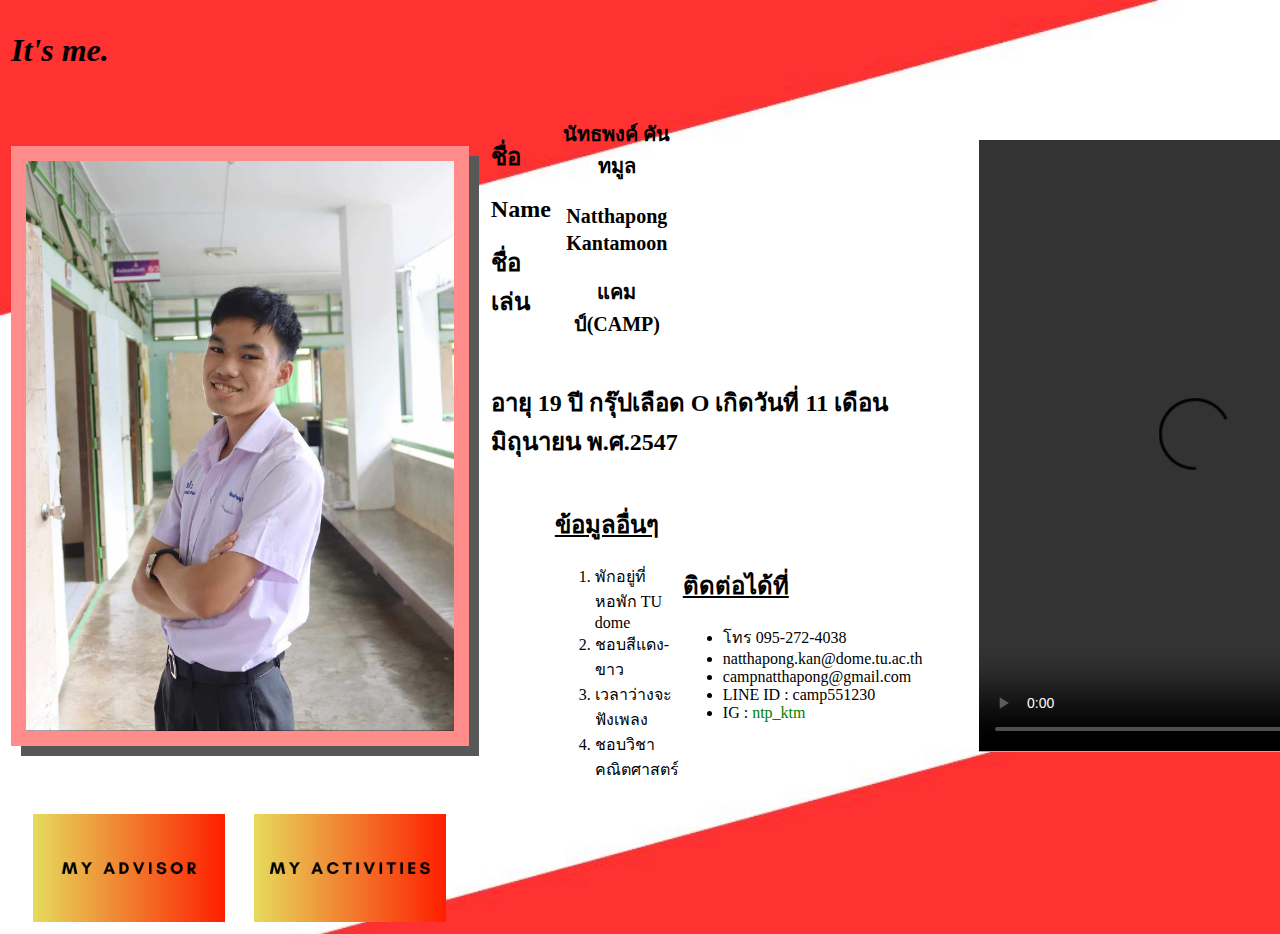
==== index.html @ 0aec3e18 "first commit" ====
<!DOCTYPE html>
<head>
    <title>Homepage</title>
    <style>
        body
        {
        background: url("../Picture/background.jpg");
        background-size:1860px 945px;
        background-repeat:no-repeat;
        }
        video
        {
        margin-left: 50px;
        background-color: rgb(255, 139, 139);
        }
        #text1 
        {text-align: center;}
        #img1
        {
        width : 427.84px; 
        height: 570.56px;
        padding: 15px;
        background-color: rgb(255, 139, 139);
        box-shadow: 10px 10px rgb(87, 87, 87);
        }
        #img2
        {
        width: 192px;
        height: 108px;
        margin-left: 25px;
        margin-top: 10px;
        }
        #tab1
        {margin-left: 15px;}
        a:link 
        {
        color: green;
        background-color: transparent;
        text-decoration: none;
        }
        a:visited   
        {
        color: pink;
        background-color: transparent;
        text-decoration: none;
        }
        a:hover 
        {
        color: red;
        background-color: transparent;
        text-decoration: underline;
        }
        a:active 
        {
        color: yellow;
        background-color: transparent;
        text-decoration: underline;
        }
    </style>
</head>
<body>
    <table>
        <tbody>
            <tr>
                <td><h1><em>It's me.</em></h1></tr></td>    
            <tr>
                <td>
                    <a href="https://www.facebook.com/natthapong.kanthamoon" target="_blank"><img id="img1" src="../Picture/mypic.jpg" alt="นี่ฉันเอง"></a>    
                </td>
                <td colspan="3">
                    <table>
                        <tbody>
                            <tr>
                                <td>
                                    <h2 id="tab1"><strong>ชื่อ</strong></h2>
                                    <h2 id="tab1"><strong>Name</strong></h2>
                                    <h2 id="tab1"><strong>ชื่อเล่น</strong></h2>
                                </td>
                                <td>
                                    <h2 id="text1"><small>นัทธพงค์ คันทมูล</small></h2>
                                    <h2 id="text1"><small>Natthapong Kantamoon</small></h2>
                                    <h2 id="text1"><small>แคมป์(CAMP)</small></h2>
                                </td>
                            </tr>        
                            <tr>
                                <td colspan="4">
                                    <h2 id="tab1"><strong>อายุ 19 ปี กรุ๊ปเลือด O เกิดวันที่ 11 เดือน มิถุนายน พ.ศ.2547</strong></h2>
                                </td>
                            </tr>
                            <tr>
                                <td>
                                    
                                </td>
                                <td colspan="2">
                                    <h2><u>ข้อมูลอื่นๆ</u></h2>
                                    <ol>
                                        <li>พักอยู่ที่หอพัก TU dome</li>
                                        <li>ชอบสีแดง-ขาว</li>
                                        <li>เวลาว่างจะฟังเพลง</li>
                                        <li>ชอบวิชาคณิตศาสตร์</li>
                                    </ol>
                                </td>
                                <td>
                                    <div>
                                        <h2><u>ติดต่อได้ที่</u></h2>
                                        <ul>
                                            <li>โทร 095-272-4038</li>
                                            <li>natthapong.kan@dome.tu.ac.th</li>
                                            <li>campnatthapong@gmail.com</li>
                                            <li>LINE ID : camp551230</li>
                                            <li>IG : <a href="https://www.instagram.com/ntp_ktm/">ntp_ktm</a></li>
                                        </ul>
                                    </div>
                                </td>
                            </tr>
                        </tbody>
                    </table>
                </td>
                <td>
                    <video src="../Video/Myvideo.mp4" width="432px" height="611.4px" controls></video>
                </td>
            </tr>
        </tbody>
    </table>
    <div>
        <a href="myAdvisor.html" target="_blank"><img id="img2" src="../Picture/myAdvisorpage.png"></a> 
        <a href="myActivities.html" target="_blank"><img id="img2" src="../Picture/myActivitiespage.png"></a>
    </div>
</body>
</html>
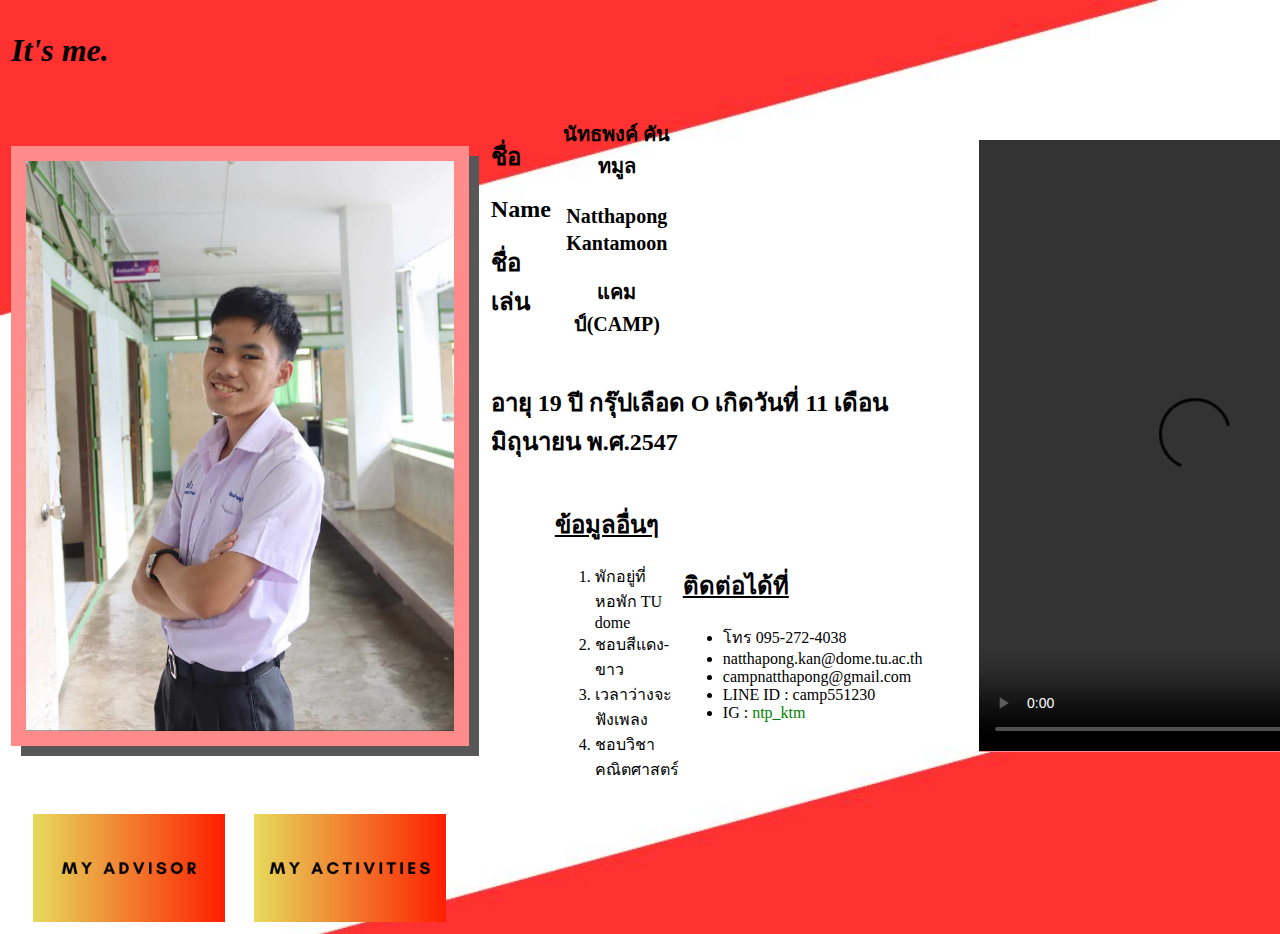
==== commit 3bdb240f: "2rd commit" ====
--- a/index.html
+++ b/index.html
@@ -4,7 +4,7 @@
     <style>
         body
         {
-        background: url("../Picture/background.jpg");
+        background: url("Picture/background.jpg");
         background-size:1860px 945px;
         background-repeat:no-repeat;
         }
@@ -65,7 +65,7 @@
                 <td><h1><em>It's me.</em></h1></tr></td>    
             <tr>
                 <td>
-                    <a href="https://www.facebook.com/natthapong.kanthamoon" target="_blank"><img id="img1" src="../Picture/mypic.jpg" alt="นี่ฉันเอง"></a>    
+                    <a href="https://www.facebook.com/natthapong.kanthamoon" target="_blank"><img id="img1" src="Picture/mypic.jpg" alt="นี่ฉันเอง"></a>    
                 </td>
                 <td colspan="3">
                     <table>
@@ -117,14 +117,14 @@
                     </table>
                 </td>
                 <td>
-                    <video src="../Video/Myvideo.mp4" width="432px" height="611.4px" controls></video>
+                    <video src="Video/Myvideo.mp4" width="432px" height="611.4px" controls></video>
                 </td>
             </tr>
         </tbody>
     </table>
     <div>
-        <a href="myAdvisor.html" target="_blank"><img id="img2" src="../Picture/myAdvisorpage.png"></a> 
-        <a href="myActivities.html" target="_blank"><img id="img2" src="../Picture/myActivitiespage.png"></a>
+        <a href="html/myAdvisor.html" target="_blank"><img id="img2" src="Picture/myAdvisorpage.png"></a> 
+        <a href="html/myActivities.html" target="_blank"><img id="img2" src="Picture/myActivitiespage.png"></a>
     </div>
 </body>
 </html>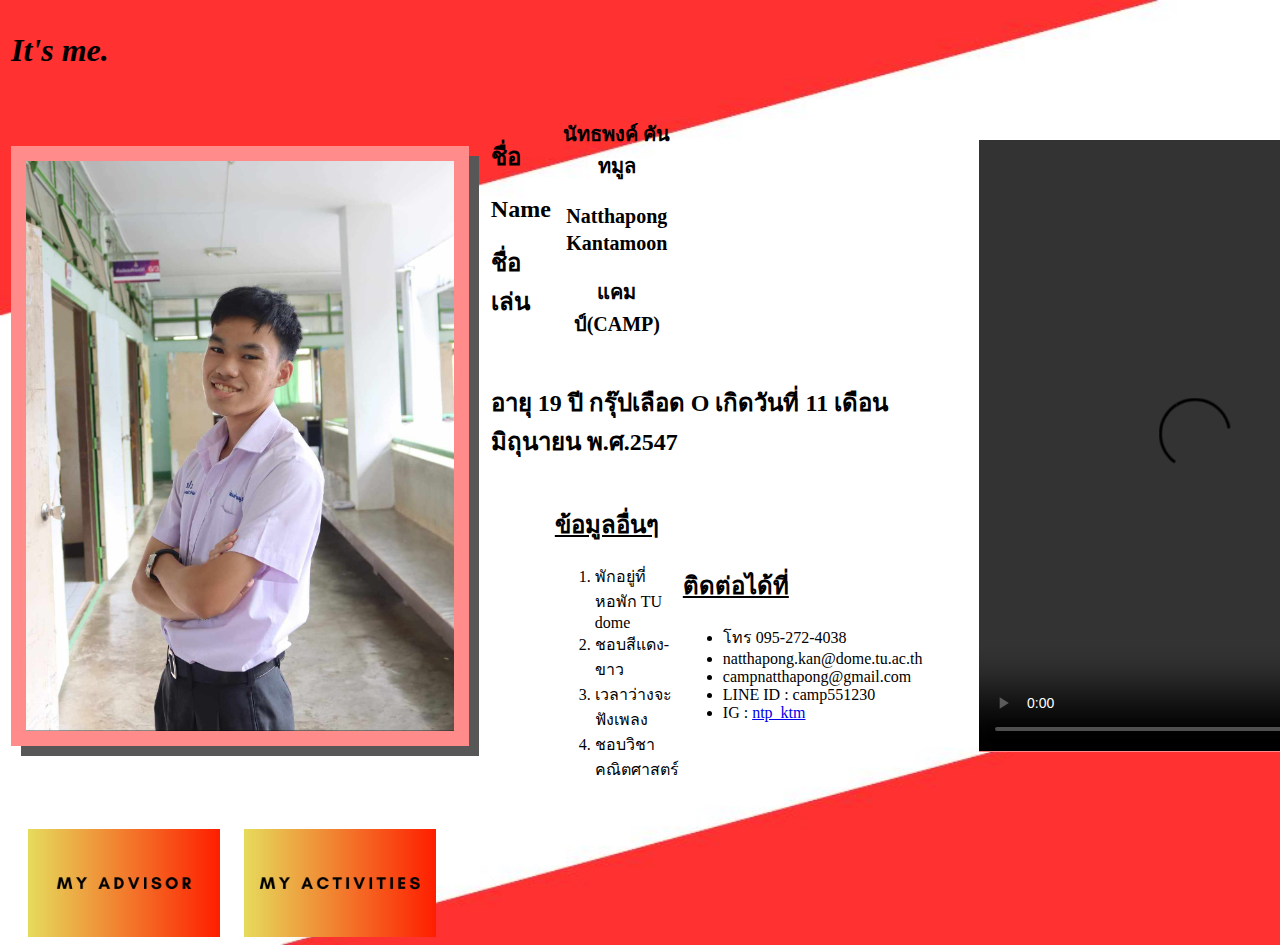
==== commit 78ea4e51: "4th commit" ====
--- a/index.html
+++ b/index.html
@@ -23,36 +23,22 @@
         background-color: rgb(255, 139, 139);
         box-shadow: 10px 10px rgb(87, 87, 87);
         }
-        #img2
+        #button
         {
-        width: 192px;
-        height: 108px;
-        margin-left: 25px;
-        margin-top: 10px;
+        margin-top: 25px;
+        margin-left: 20px;
         }
         #tab1
         {margin-left: 15px;}
-        a:link 
-        {
-        color: green;
-        background-color: transparent;
-        text-decoration: none;
-        }
         a:visited   
         {
-        color: pink;
+        color: rgb(0, 0, 0);
         background-color: transparent;
         text-decoration: none;
         }
         a:hover 
         {
         color: red;
-        background-color: transparent;
-        text-decoration: underline;
-        }
-        a:active 
-        {
-        color: yellow;
         background-color: transparent;
         text-decoration: underline;
         }
@@ -108,7 +94,7 @@
                                             <li>natthapong.kan@dome.tu.ac.th</li>
                                             <li>campnatthapong@gmail.com</li>
                                             <li>LINE ID : camp551230</li>
-                                            <li>IG : <a href="https://www.instagram.com/ntp_ktm/">ntp_ktm</a></li>
+                                            <li>IG : <a href="https://www.instagram.com/ntp_ktm/" target="_blank">ntp_ktm</a></li>
                                         </ul>
                                     </div>
                                 </td>
@@ -123,8 +109,8 @@
         </tbody>
     </table>
     <div>
-        <a href="html/myAdvisor.html" target="_blank"><img id="img2" src="Picture/myAdvisorpage.png"></a> 
-        <a href="html/myActivities.html" target="_blank"><img id="img2" src="Picture/myActivitiespage.png"></a>
+        <a href="html/myAdvisor.html" class="button"><img id="button" src="Picture/myAdvisorpage.png" width="192px" height="108px"></a> 
+        <a href="html/myActivities.html" class="button"><img id="button" src="Picture/myActivitiespage.png" width="192px" height="108px"></a>
     </div>
 </body>
 </html>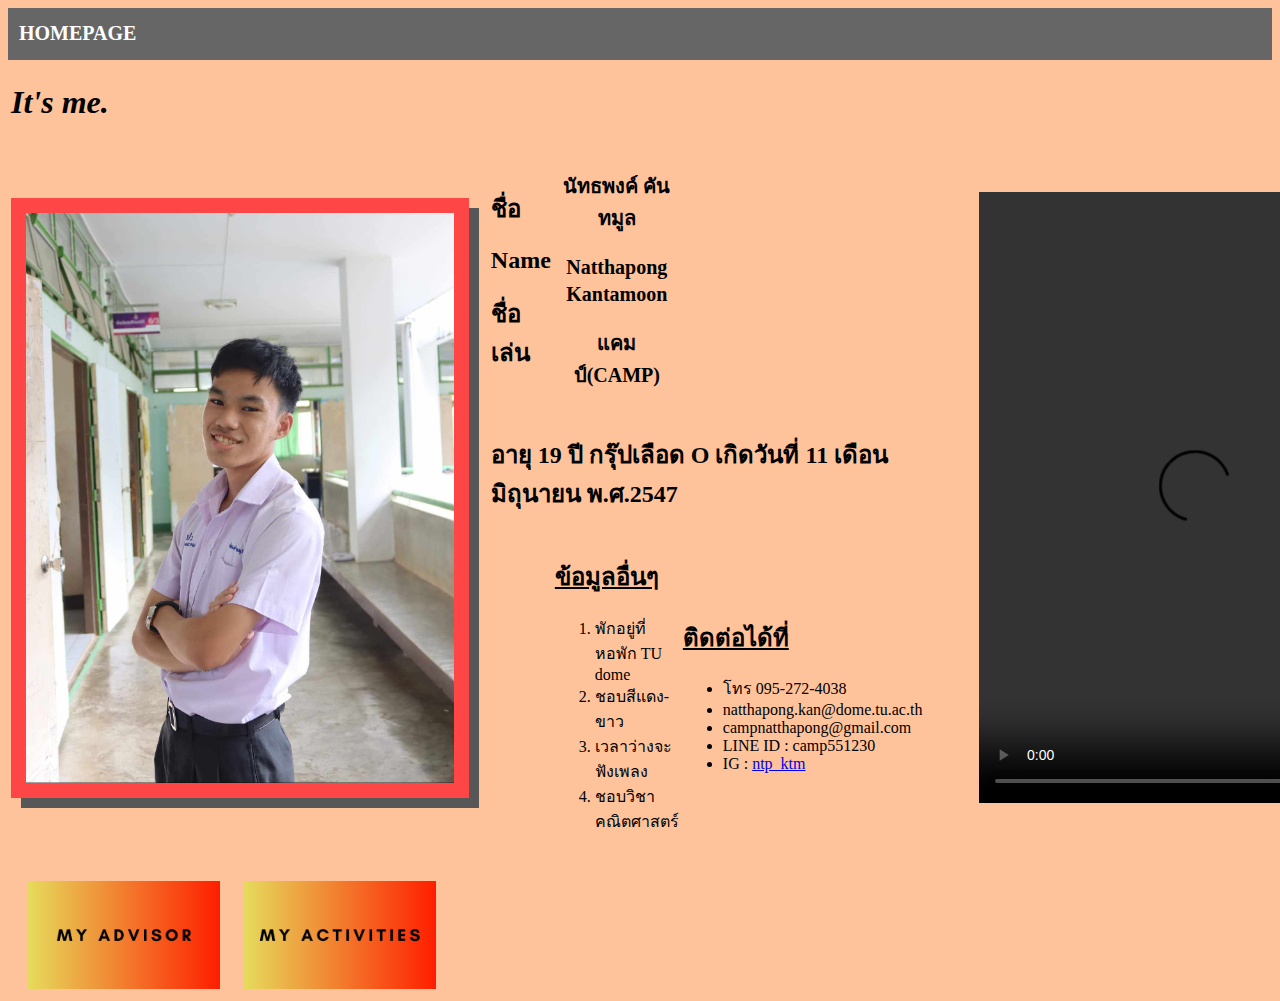
==== commit a6059550: "5th commit" ====
--- a/index.html
+++ b/index.html
@@ -2,16 +2,21 @@
 <head>
     <title>Homepage</title>
     <style>
-        body
+        body {background-color: rgb(255, 195, 155);}
+        header 
         {
-        background: url("Picture/background.jpg");
-        background-size:1860px 945px;
-        background-repeat:no-repeat;
+        background-color: #666;
+        padding: 1px;
+        text-align: left;
+        text-transform: uppercase;
+        font-size: 10px;
+        color: white;
+        text-indent: 10px;
         }
         video
         {
         margin-left: 50px;
-        background-color: rgb(255, 139, 139);
+        background-color: rgb(255, 70, 70);
         }
         #text1 
         {text-align: center;}
@@ -20,7 +25,7 @@
         width : 427.84px; 
         height: 570.56px;
         padding: 15px;
-        background-color: rgb(255, 139, 139);
+        background-color: rgb(255, 70, 70);
         box-shadow: 10px 10px rgb(87, 87, 87);
         }
         #button
@@ -45,6 +50,7 @@
     </style>
 </head>
 <body>
+    <header><h1>Homepage</h1></header>
     <table>
         <tbody>
             <tr>
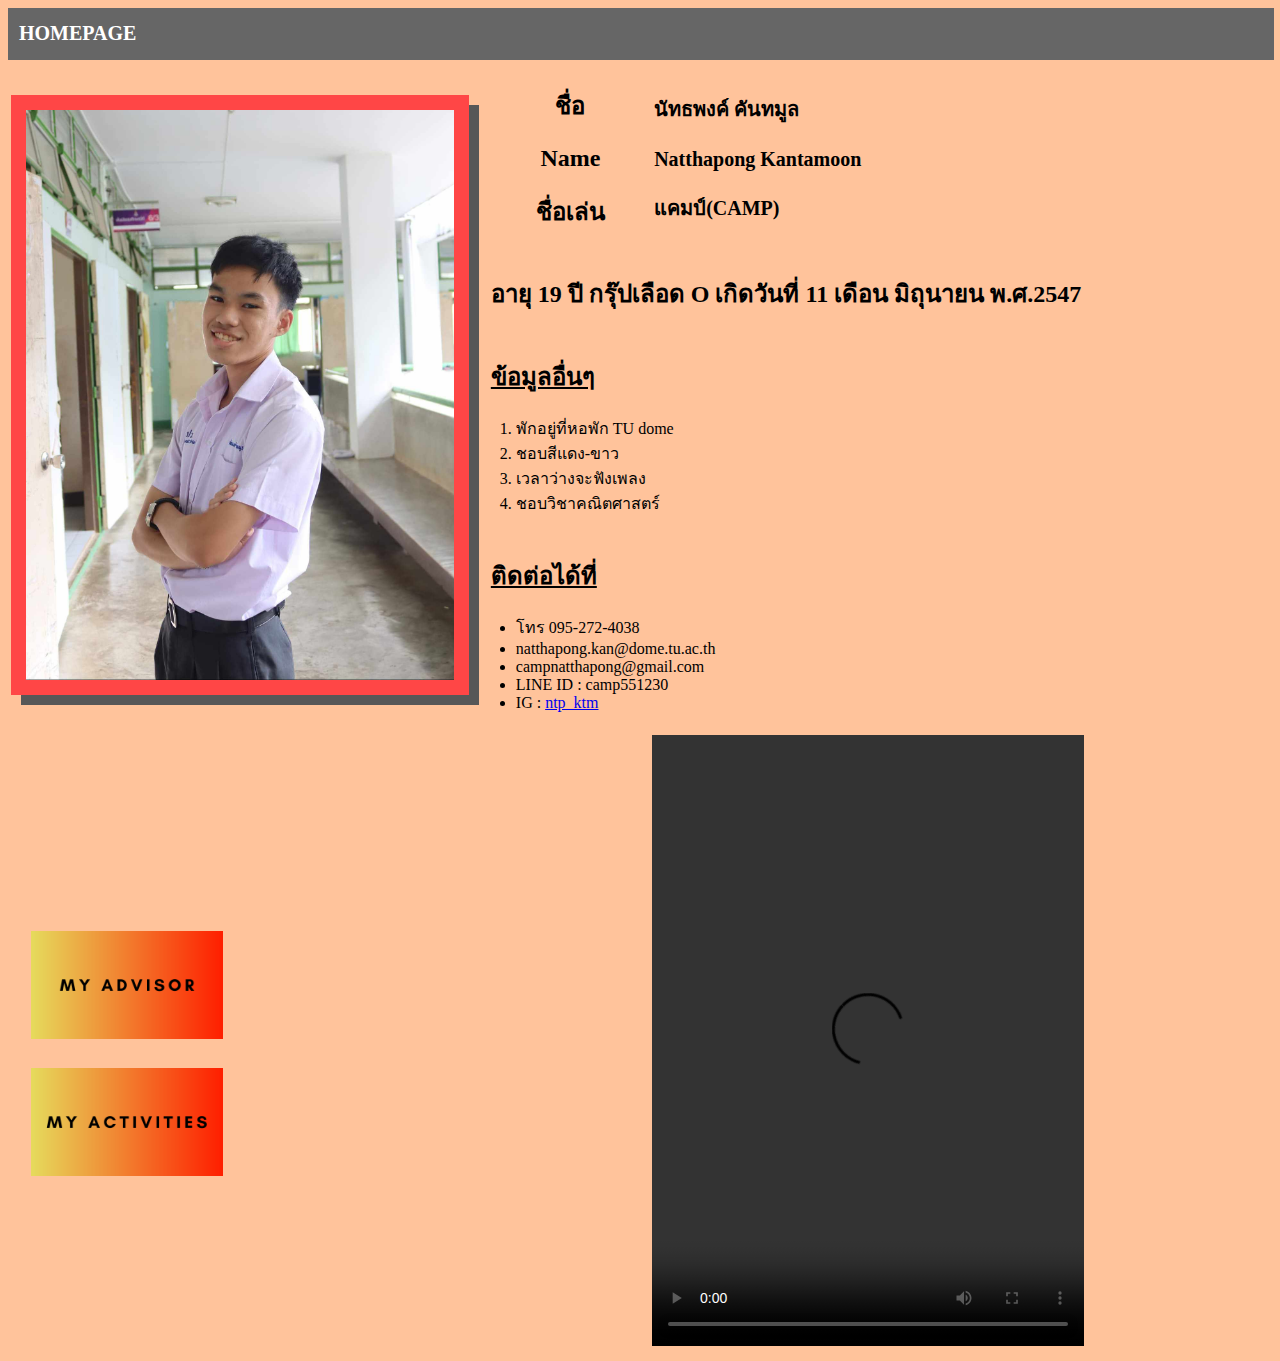
==== commit e6e07b25: "7th commit" ====
--- a/index.html
+++ b/index.html
@@ -7,6 +7,7 @@
         {
         background-color: #666;
         padding: 1px;
+        width: 100%;
         text-align: left;
         text-transform: uppercase;
         font-size: 10px;
@@ -15,11 +16,10 @@
         }
         video
         {
-        margin-left: 50px;
+        margin-left: auto;
+        margin-right: auto;
         background-color: rgb(255, 70, 70);
         }
-        #text1 
-        {text-align: center;}
         #img1
         {
         width : 427.84px; 
@@ -47,15 +47,24 @@
         background-color: transparent;
         text-decoration: underline;
         }
+        #center
+        {
+        text-align: center;
+        }
+        #left
+        {
+        text-align: left;
+        }
+        #right
+        {
+        text-align: right;
+        }
     </style>
 </head>
 <body>
     <header><h1>Homepage</h1></header>
     <table>
         <tbody>
-            <tr>
-                <td><h1><em>It's me.</em></h1></tr></td>    
-            <tr>
                 <td>
                     <a href="https://www.facebook.com/natthapong.kanthamoon" target="_blank"><img id="img1" src="Picture/mypic.jpg" alt="นี่ฉันเอง"></a>    
                 </td>
@@ -63,28 +72,25 @@
                     <table>
                         <tbody>
                             <tr>
-                                <td>
+                                <td id="center">
                                     <h2 id="tab1"><strong>ชื่อ</strong></h2>
                                     <h2 id="tab1"><strong>Name</strong></h2>
                                     <h2 id="tab1"><strong>ชื่อเล่น</strong></h2>
                                 </td>
-                                <td>
-                                    <h2 id="text1"><small>นัทธพงค์ คันทมูล</small></h2>
-                                    <h2 id="text1"><small>Natthapong Kantamoon</small></h2>
-                                    <h2 id="text1"><small>แคมป์(CAMP)</small></h2>
+                                <td id="left">
+                                    <h2><small>นัทธพงค์ คันทมูล</small></h2>
+                                    <h2><small>Natthapong Kantamoon</small></h2>
+                                    <h2><small>แคมป์(CAMP)</small></h2>
                                 </td>
                             </tr>        
                             <tr>
-                                <td colspan="4">
+                                <td colspan="2">
                                     <h2 id="tab1"><strong>อายุ 19 ปี กรุ๊ปเลือด O เกิดวันที่ 11 เดือน มิถุนายน พ.ศ.2547</strong></h2>
                                 </td>
                             </tr>
                             <tr>
-                                <td>
-                                    
-                                </td>
-                                <td colspan="2">
-                                    <h2><u>ข้อมูลอื่นๆ</u></h2>
+                                <td colspan="2" id="left">
+                                    <h2 id="tab1"><u>ข้อมูลอื่นๆ</u></h2>
                                     <ol>
                                         <li>พักอยู่ที่หอพัก TU dome</li>
                                         <li>ชอบสีแดง-ขาว</li>
@@ -92,9 +98,11 @@
                                         <li>ชอบวิชาคณิตศาสตร์</li>
                                     </ol>
                                 </td>
-                                <td>
+                            </tr>
+                            <tr>
+                                <td colspan="2" id="left">
                                     <div>
-                                        <h2><u>ติดต่อได้ที่</u></h2>
+                                        <h2 id="tab1"><u>ติดต่อได้ที่</u></h2>
                                         <ul>
                                             <li>โทร 095-272-4038</li>
                                             <li>natthapong.kan@dome.tu.ac.th</li>
@@ -108,15 +116,18 @@
                         </tbody>
                     </table>
                 </td>
+            </tr>
+            <tr>
                 <td>
-                    <video src="Video/Myvideo.mp4" width="432px" height="611.4px" controls></video>
+                    <div>
+                        <a href="html/myAdvisor.html" class="button"><img id="button" src="Picture/myAdvisorpage.png" width="192px" height="108px"></a> <br>
+                        <a href="html/myActivities.html" class="button"><img id="button" src="Picture/myActivitiespage.png" width="192px" height="108px"></a>
+                    </div>
                 </td>
-            </tr>
+                <td id="right">
+                    <video id="tab1" src="Video/Myvideo.mp4" width="432px" height="611.4px" controls></video>
+                </td>
         </tbody>
     </table>
-    <div>
-        <a href="html/myAdvisor.html" class="button"><img id="button" src="Picture/myAdvisorpage.png" width="192px" height="108px"></a> 
-        <a href="html/myActivities.html" class="button"><img id="button" src="Picture/myActivitiespage.png" width="192px" height="108px"></a>
-    </div>
 </body>
 </html>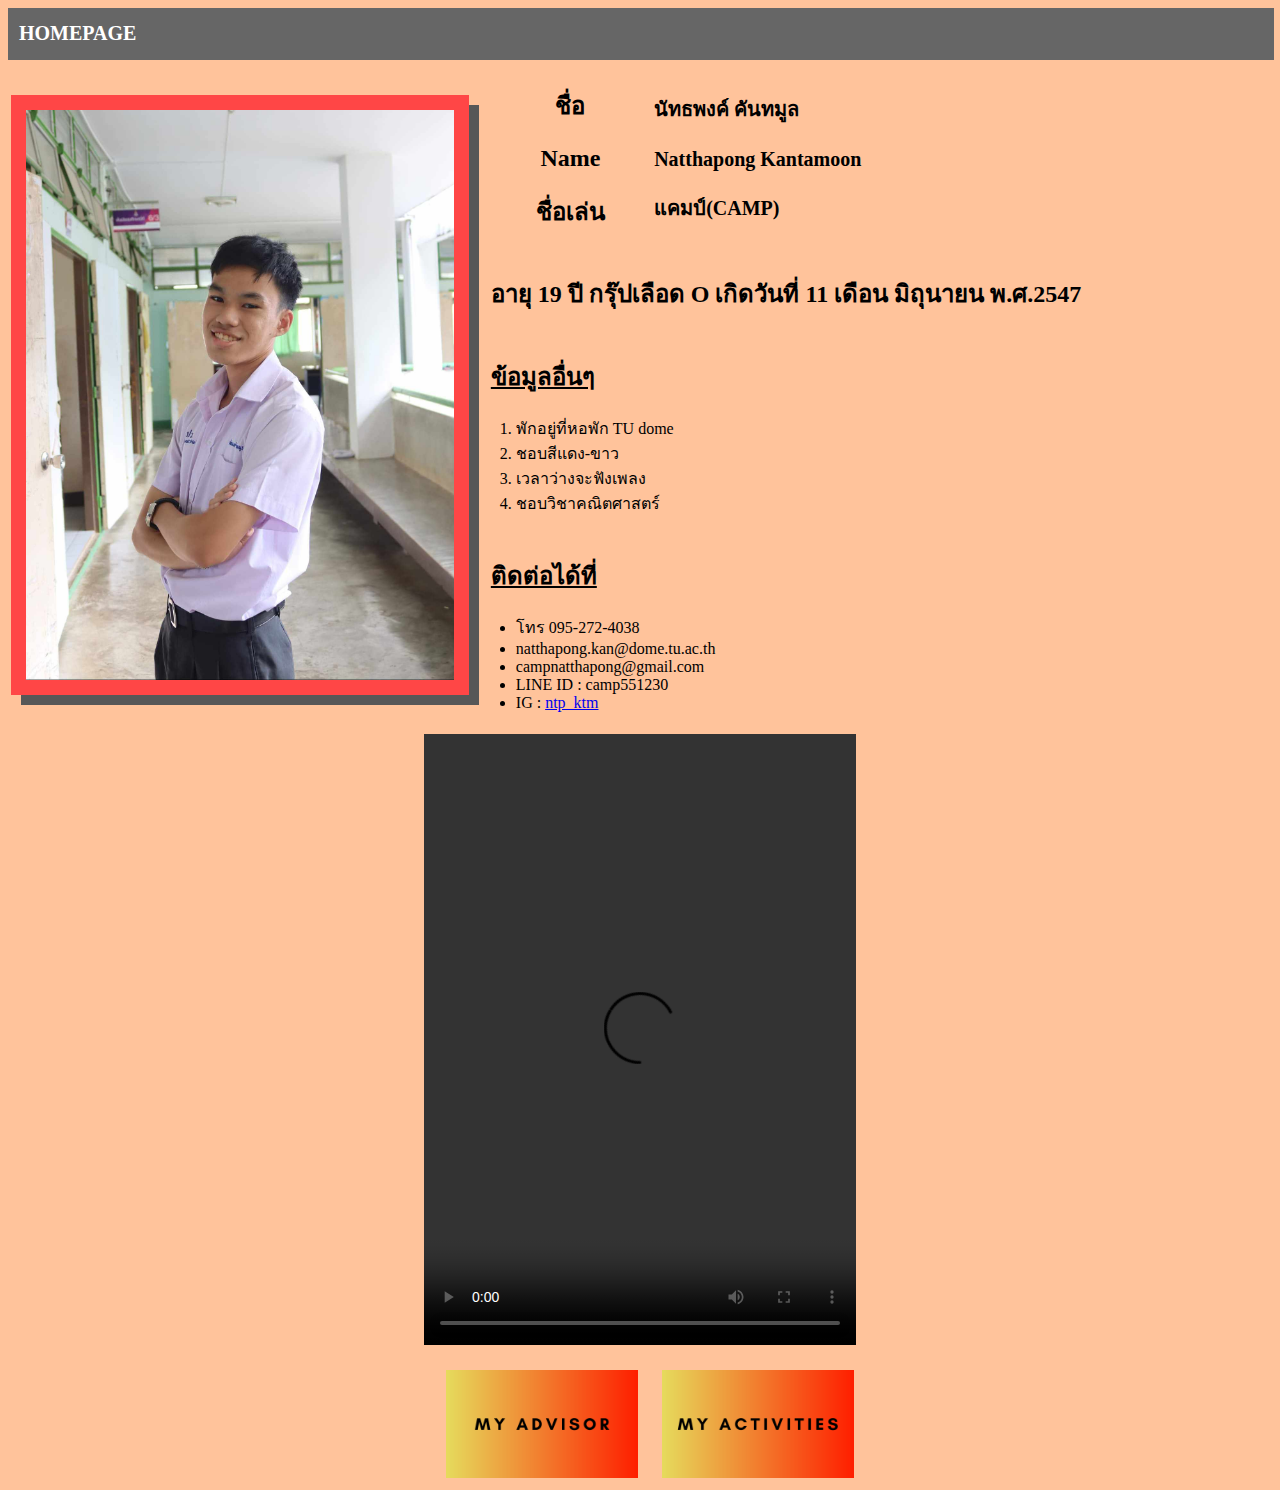
==== commit 0817b18f: "9th commit" ====
--- a/index.html
+++ b/index.html
@@ -16,6 +16,7 @@
         }
         video
         {
+        display: block;
         margin-left: auto;
         margin-right: auto;
         background-color: rgb(255, 70, 70);
@@ -117,17 +118,12 @@
                     </table>
                 </td>
             </tr>
-            <tr>
-                <td>
-                    <div>
-                        <a href="html/myAdvisor.html" class="button"><img id="button" src="Picture/myAdvisorpage.png" width="192px" height="108px"></a> <br>
-                        <a href="html/myActivities.html" class="button"><img id="button" src="Picture/myActivitiespage.png" width="192px" height="108px"></a>
-                    </div>
-                </td>
-                <td id="right">
-                    <video id="tab1" src="Video/Myvideo.mp4" width="432px" height="611.4px" controls></video>
-                </td>
         </tbody>
     </table>
+    <video src="Video/Myvideo.mp4" width="432px" height="611.4px" controls></video>
+    <div id="center">
+        <a href="html/myAdvisor.html" class="button"><img id="button" src="Picture/myAdvisorpage.png" width="192px" height="108px"></a>
+        <a href="html/myActivities.html" class="button"><img id="button" src="Picture/myActivitiespage.png" width="192px" height="108px"></a>
+    </div>
 </body>
 </html>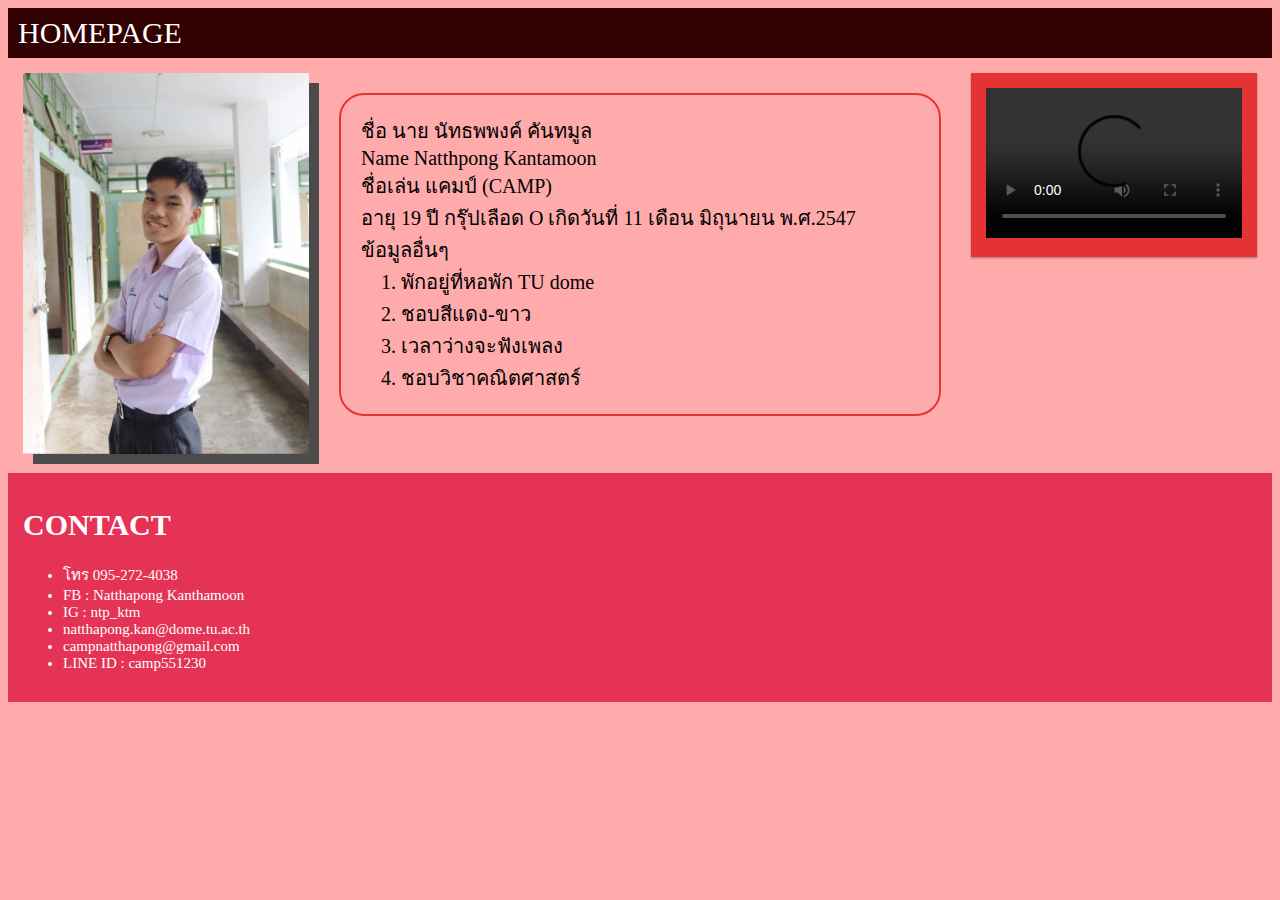
==== commit 5f03139d: "11th commit" ====
--- a/index.html
+++ b/index.html
@@ -1,129 +1,77 @@
 <!DOCTYPE html>
 <head>
+    <meta name="viewport" content="width=device-width, initial-scale=1.0">
     <title>Homepage</title>
+    <link rel="stylesheet" href="css/style.css">
     <style>
-        body {background-color: rgb(255, 195, 155);}
-        header 
-        {
-        background-color: #666;
-        padding: 1px;
-        width: 100%;
-        text-align: left;
-        text-transform: uppercase;
-        font-size: 10px;
-        color: white;
-        text-indent: 10px;
+        body{
+            background-color: rgb(255, 171, 171);
         }
-        video
-        {
-        display: block;
-        margin-left: auto;
-        margin-right: auto;
-        background-color: rgb(255, 70, 70);
+        img{
+            width: 100%;
+            height: auto;
+            box-shadow: 10px 10px rgb(75, 75, 75);
         }
-        #img1
-        {
-        width : 427.84px; 
-        height: 570.56px;
-        padding: 15px;
-        background-color: rgb(255, 70, 70);
-        box-shadow: 10px 10px rgb(87, 87, 87);
-        }
-        #button
-        {
-        margin-top: 25px;
-        margin-left: 20px;
-        }
-        #tab1
-        {margin-left: 15px;}
-        a:visited   
-        {
-        color: rgb(0, 0, 0);
-        background-color: transparent;
-        text-decoration: none;
-        }
-        a:hover 
-        {
-        color: red;
-        background-color: transparent;
-        text-decoration: underline;
-        }
-        #center
-        {
-        text-align: center;
-        }
-        #left
-        {
-        text-align: left;
-        }
-        #right
-        {
-        text-align: right;
+        video{
+            width: 100%;
+            height: auto;
         }
     </style>
 </head>
 <body>
-    <header><h1>Homepage</h1></header>
-    <table>
-        <tbody>
-                <td>
-                    <a href="https://www.facebook.com/natthapong.kanthamoon" target="_blank"><img id="img1" src="Picture/mypic.jpg" alt="นี่ฉันเอง"></a>    
-                </td>
-                <td colspan="3">
-                    <table>
-                        <tbody>
-                            <tr>
-                                <td id="center">
-                                    <h2 id="tab1"><strong>ชื่อ</strong></h2>
-                                    <h2 id="tab1"><strong>Name</strong></h2>
-                                    <h2 id="tab1"><strong>ชื่อเล่น</strong></h2>
-                                </td>
-                                <td id="left">
-                                    <h2><small>นัทธพงค์ คันทมูล</small></h2>
-                                    <h2><small>Natthapong Kantamoon</small></h2>
-                                    <h2><small>แคมป์(CAMP)</small></h2>
-                                </td>
-                            </tr>        
-                            <tr>
-                                <td colspan="2">
-                                    <h2 id="tab1"><strong>อายุ 19 ปี กรุ๊ปเลือด O เกิดวันที่ 11 เดือน มิถุนายน พ.ศ.2547</strong></h2>
-                                </td>
-                            </tr>
-                            <tr>
-                                <td colspan="2" id="left">
-                                    <h2 id="tab1"><u>ข้อมูลอื่นๆ</u></h2>
-                                    <ol>
-                                        <li>พักอยู่ที่หอพัก TU dome</li>
-                                        <li>ชอบสีแดง-ขาว</li>
-                                        <li>เวลาว่างจะฟังเพลง</li>
-                                        <li>ชอบวิชาคณิตศาสตร์</li>
-                                    </ol>
-                                </td>
-                            </tr>
-                            <tr>
-                                <td colspan="2" id="left">
-                                    <div>
-                                        <h2 id="tab1"><u>ติดต่อได้ที่</u></h2>
-                                        <ul>
-                                            <li>โทร 095-272-4038</li>
-                                            <li>natthapong.kan@dome.tu.ac.th</li>
-                                            <li>campnatthapong@gmail.com</li>
-                                            <li>LINE ID : camp551230</li>
-                                            <li>IG : <a href="https://www.instagram.com/ntp_ktm/" target="_blank">ntp_ktm</a></li>
-                                        </ul>
-                                    </div>
-                                </td>
-                            </tr>
-                        </tbody>
-                    </table>
-                </td>
-            </tr>
-        </tbody>
-    </table>
-    <video src="Video/Myvideo.mp4" width="432px" height="611.4px" controls></video>
-    <div id="center">
-        <a href="html/myAdvisor.html" class="button"><img id="button" src="Picture/myAdvisorpage.png" width="192px" height="108px"></a>
-        <a href="html/myActivities.html" class="button"><img id="button" src="Picture/myActivitiespage.png" width="192px" height="108px"></a>
-    </div>
+    <header>
+        <div class="nav">
+            <ul>
+                <li><a href="#">HOMEPAGE</a>
+                    <ul>
+                        <li><a href="html/myAdvisor.html">MY ADVIROR</a></li>
+                        <li><a href="html/myActivities.html">MY ACTIVITIES</a>
+<!--                            <ul>
+                                <li><a href="#"></a></li>
+                            </ul> -->
+                        </li>
+                    </ul>
+                </li>
+            </ul>
+        </div>
+    </header>
+    <div class="row">
+        <div class="col-3 col-s-3 menu">
+            <img src="image/mypic.jpg">
+        </div>
+        <div class="col-6 col-s-9">
+          <ul id="rcorners">
+            <li>ชื่อ นาย นัทธพพงค์ คันทมูล</li>
+            <li>Name Natthpong Kantamoon</li>
+            <li>ชื่อเล่น แคมป์ (CAMP)</li>
+            <li>อายุ 19 ปี กรุ๊ปเลือด O เกิดวันที่ 11 เดือน มิถุนายน พ.ศ.2547</li>
+            <li>ข้อมูลอื่นๆ
+                <ol>
+                    <li>พักอยู่ที่หอพัก TU dome</li>
+                    <li>ชอบสีแดง-ขาว</li>
+                    <li>เวลาว่างจะฟังเพลง</li>
+                    <li>ชอบวิชาคณิตศาสตร์</li>
+                </ol>
+            </li>
+          </ul>
+        </div>
+      
+        <div class="col-3 col-s-12">
+          <div class="aside">
+            <video src="VDO/Myvideo.mp4" controls></video>
+          </div>
+        </div>
+      </div>
+        <div class="footer">
+            <h1>CONTACT</h1>
+            <ul>
+                <li>โทร 095-272-4038</li>
+                <li>FB : Natthapong Kanthamoon</li>
+                <li>IG : ntp_ktm</li>
+                <li>natthapong.kan@dome.tu.ac.th</li>
+                <li>campnatthapong@gmail.com</li>
+                <li>LINE ID : camp551230</li>
+            </ul>
+        </div>
 </body>
 </html>--- a/css/style.css
+++ b/css/style.css
@@ -0,0 +1,143 @@
+* {
+    box-sizing: border-box;
+  }
+  
+  .row::after {
+    content: "";
+    clear: both;
+    display: table;
+  }
+  
+  [class*="col-"] {
+    float: left;
+    padding: 15px;
+  }
+
+  .aside {
+    background-color: #e53333;
+    padding: 15px;
+    box-shadow: 0 1px 3px rgba(0,0,0,0.12), 0 1px 2px rgba(0,0,0,0.24);
+  }
+  
+  .footer {
+    background-color: #e53355;
+    color: #ffffff;
+    text-align: left;
+    font-size: 15px;
+    padding: 15px;
+  }
+
+  #rcorners {
+    font-size: 20px;
+    border-radius: 25px;
+    border: 2px solid #e53333;
+    padding: 20px; 
+    width: 100%;
+    height: auto;  
+    list-style: none;
+  }
+
+  .nav ul {
+    background-color: #310000;
+    list-style: none;
+    text-align: center;
+    padding: 0;
+    margin: 0;
+  }
+
+  .nav li {
+    font-size: 30px;
+    line-height: 40px;
+    text-align: left;
+    color: white;
+    text-indent: 10px;
+  }
+
+  .nav a {
+    text-decoration: none;
+    color: white;
+    border-bottom: 1px solid #000;
+    display: block;
+    transition: 0.8s;
+  }
+
+  .nav a:hover{
+    background-color: #005f5f;
+  }
+  
+  .nav li li {
+    font-size: 25px;
+  }
+
+  /* For mobile phones: */
+  [class*="col-"] {
+    width: 100%;
+  }
+  
+  @media only screen and (min-width: 600px) {
+    /* For tablets: */
+    .col-s-1 {width: 8.33%;}
+    .col-s-2 {width: 16.66%;}
+    .col-s-3 {width: 25%;}
+    .col-s-4 {width: 33.33%;}
+    .col-s-5 {width: 41.66%;}
+    .col-s-6 {width: 50%;}
+    .col-s-7 {width: 58.33%;}
+    .col-s-8 {width: 66.66%;}
+    .col-s-9 {width: 75%;}
+    .col-s-10 {width: 83.33%;}
+    .col-s-11 {width: 91.66%;}
+    .col-s-12 {width: 100%;}
+  }
+  @media only screen and (min-width: 768px) {
+    /* For desktop: */
+    .col-1 {width: 8.33%;}
+    .col-2 {width: 16.66%;}
+    .col-3 {width: 25%;}
+    .col-4 {width: 33.33%;}
+    .col-5 {width: 41.66%;}
+    .col-6 {width: 50%;}
+    .col-7 {width: 58.33%;}
+    .col-8 {width: 66.66%;}
+    .col-9 {width: 75%;}
+    .col-10 {width: 83.33%;}
+    .col-11 {width: 91.66%;}
+    .col-12 {width: 100%;}
+    .nav li {
+        width: 100%;
+        height: 50px;
+        line-height: 50px;
+    }
+
+    .nav a {
+        border-bottom: none;
+    }
+
+    .nav > ul >li {
+        text-align: left;
+    }
+
+    .nav > ul >li > a {
+        padding-left: 0;
+    }
+
+    .nav li ul {
+        position: absolute;
+        display: none;
+        width: inherit;
+    }
+
+    .nav li:hover ul{
+        display: block;
+    }
+
+    .nav li ul li {
+        display: block;
+    }
+
+    .nav li ul li ul {
+        position: absolute;
+        display: none;
+        width: inherit;
+    }
+  }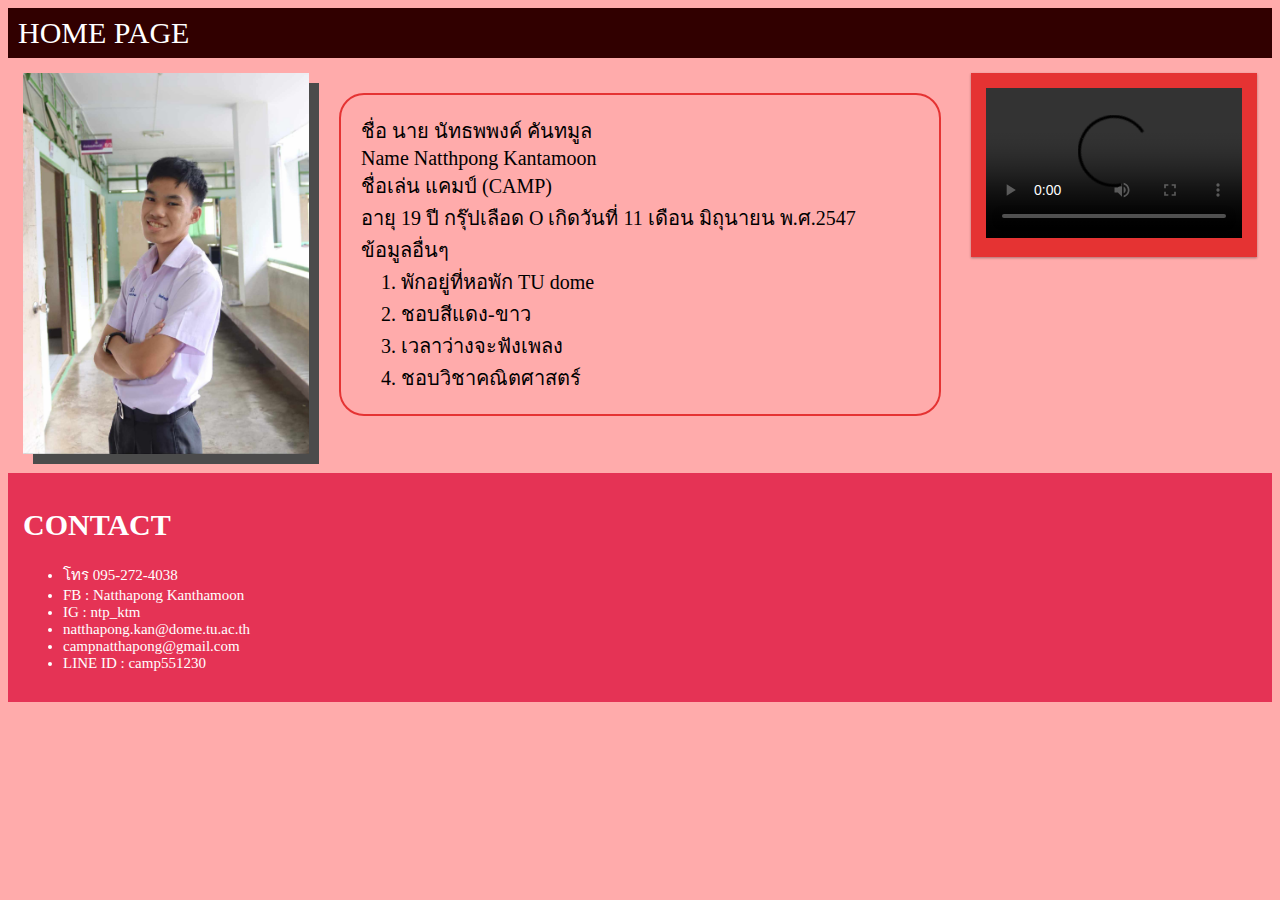
==== commit 830e4119: "12th commit" ====
--- a/index.html
+++ b/index.html
@@ -4,17 +4,13 @@
     <title>Homepage</title>
     <link rel="stylesheet" href="css/style.css">
     <style>
-        body{
-            background-color: rgb(255, 171, 171);
-        }
-        img{
-            width: 100%;
-            height: auto;
-            box-shadow: 10px 10px rgb(75, 75, 75);
-        }
         video{
             width: 100%;
             height: auto;
+        }
+        #list{
+            text-decoration: none;
+            color: white;
         }
     </style>
 </head>
@@ -22,7 +18,7 @@
     <header>
         <div class="nav">
             <ul>
-                <li><a href="#">HOMEPAGE</a>
+                <li><a href="#">HOME PAGE</a>
                     <ul>
                         <li><a href="html/myAdvisor.html">MY ADVIROR</a></li>
                         <li><a href="html/myActivities.html">MY ACTIVITIES</a>
@@ -37,7 +33,7 @@
     </header>
     <div class="row">
         <div class="col-3 col-s-3 menu">
-            <img src="image/mypic.jpg">
+            <img id="img" src="image/mypic.jpg">
         </div>
         <div class="col-6 col-s-9">
           <ul id="rcorners">
@@ -61,12 +57,12 @@
             <video src="VDO/Myvideo.mp4" controls></video>
           </div>
         </div>
-      </div>
+    </div>
         <div class="footer">
             <h1>CONTACT</h1>
             <ul>
                 <li>โทร 095-272-4038</li>
-                <li>FB : Natthapong Kanthamoon</li>
+                <li><a id="list" href="https://www.facebook.com/natthapong.kanthamoon" target="_blank">FB : Natthapong Kanthamoon</a></li>
                 <li>IG : ntp_ktm</li>
                 <li>natthapong.kan@dome.tu.ac.th</li>
                 <li>campnatthapong@gmail.com</li>
--- a/css/style.css
+++ b/css/style.css
@@ -1,6 +1,10 @@
-* {
+  * {
     box-sizing: border-box;
   }
+
+  body{
+    background-color: rgb(255, 171, 171);
+ }
   
   .row::after {
     content: "";
@@ -35,6 +39,12 @@
     width: 100%;
     height: auto;  
     list-style: none;
+  }
+
+  #img{
+    width: 100%;
+    height: auto;
+    box-shadow: 10px 10px rgb(75, 75, 75);
   }
 
   .nav ul {
